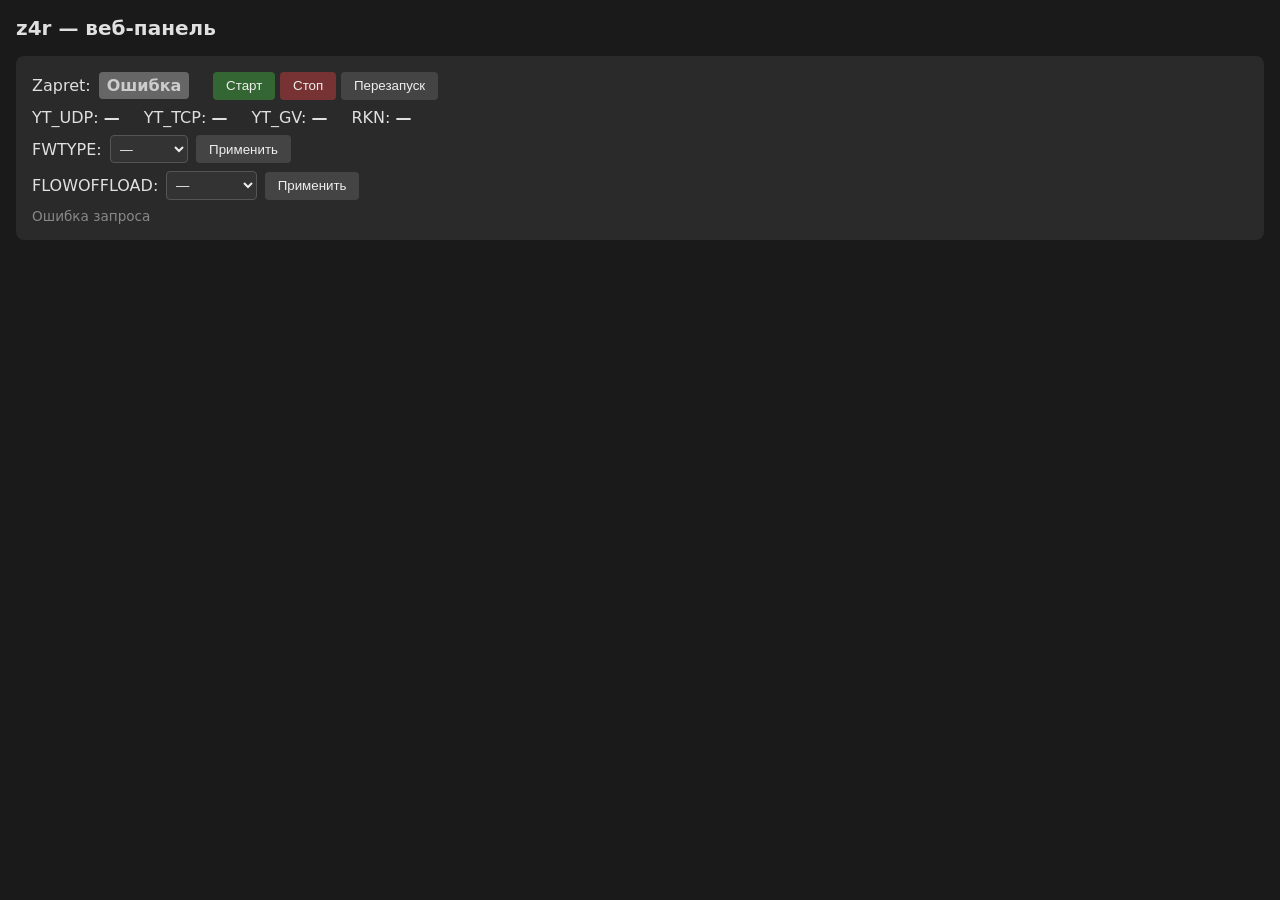
==== zapret4rocket/www/index.html @ e7641a22 "chore: sync repo URLs for Koviand/z4r_web (branch 4) - z4r/bootstrap-z4r: download installer from z4" ====
<!DOCTYPE html>
<html lang="ru">
<head>
  <meta charset="utf-8">
  <meta name="viewport" content="width=device-width, initial-scale=1">
  <title>z4r — панель</title>
  <style>
    * { box-sizing: border-box; }
    body { font-family: system-ui, sans-serif; margin: 1rem; background: #1a1a1a; color: #e0e0e0; }
    h1 { font-size: 1.25rem; margin-bottom: 1rem; }
    .card { background: #2a2a2a; border-radius: 8px; padding: 1rem; margin-bottom: 1rem; }
    .status { display: inline-block; padding: 0.25rem 0.5rem; border-radius: 4px; font-weight: bold; }
    .status.on { background: #0a4; color: #000; }
    .status.off { background: #c44; color: #fff; }
    .status.err { background: #666; color: #ccc; }
    .row { display: flex; flex-wrap: wrap; gap: 0.5rem; align-items: center; margin-bottom: 0.5rem; }
    .strat { margin-right: 1rem; }
    .btn { padding: 0.4rem 0.8rem; border: none; border-radius: 4px; cursor: pointer; background: #444; color: #eee; }
    .btn:hover { background: #555; }
    .btn.danger { background: #733; }
    .btn.success { background: #363; }
    select { padding: 0.3rem; background: #333; color: #eee; border: 1px solid #555; border-radius: 4px; }
    .meta { font-size: 0.85rem; color: #888; margin-top: 0.5rem; }
  </style>
</head>
<body>
  <h1>z4r — веб-панель</h1>
  <div class="card">
    <div class="row">
      <span>Zapret:</span>
      <span id="running" class="status err">—</span>
      <span style="margin-left:1rem">
        <button class="btn success" id="btnStart">Старт</button>
        <button class="btn danger" id="btnStop">Стоп</button>
        <button class="btn" id="btnRestart">Перезапуск</button>
      </span>
    </div>
    <div class="row strat">
      <span class="strat">YT_UDP: <b id="yt_udp">—</b></span>
      <span class="strat">YT_TCP: <b id="yt_tcp">—</b></span>
      <span class="strat">YT_GV: <b id="yt_gv">—</b></span>
      <span class="strat">RKN: <b id="rkn">—</b></span>
    </div>
    <div class="row">
      <label>FWTYPE:</label>
      <select id="fwtype">
        <option value="">—</option>
        <option value="iptables">iptables</option>
        <option value="nftables">nftables</option>
      </select>
      <button class="btn" id="btnFwtype">Применить</button>
    </div>
    <div class="row">
      <label>FLOWOFFLOAD:</label>
      <select id="flowoffload">
        <option value="">—</option>
        <option value="software">software</option>
        <option value="hardware">hardware</option>
        <option value="none">none</option>
        <option value="donttouch">donttouch</option>
      </select>
      <button class="btn" id="btnFlowoffload">Применить</button>
    </div>
    <div class="meta" id="meta">Обновление…</div>
  </div>

  <script>
    var base = '';
    function api(path) { return base + path; }
    function setRunning(on) {
      var el = document.getElementById('running');
      el.textContent = on ? 'Запущен' : 'Остановлен';
      el.className = 'status ' + (on ? 'on' : 'off');
    }
    function setStrategies(s) {
      if (!s) return;
      document.getElementById('yt_udp').textContent = s.yt_udp === 0 ? 'Def' : s.yt_udp;
      document.getElementById('yt_tcp').textContent = s.yt_tcp === 0 ? 'Def' : s.yt_tcp;
      document.getElementById('yt_gv').textContent = s.yt_gv === 0 ? 'Def' : s.yt_gv;
      document.getElementById('rkn').textContent = s.rkn === 0 ? 'Def' : s.rkn;
    }
    function setMeta(fw, fl) {
      document.getElementById('fwtype').value = fw || '';
      document.getElementById('flowoffload').value = fl || '';
    }
    function loadStatus() {
      fetch(api('cgi-bin/status.sh'))
        .then(function(r) { return r.json(); })
        .then(function(d) {
          setRunning(d.running);
          setStrategies(d.strategies);
          setMeta(d.fwtype, d.flowoffload);
          document.getElementById('meta').textContent = 'Обновлено ' + new Date().toLocaleTimeString();
        })
        .catch(function() {
          document.getElementById('running').textContent = 'Ошибка';
          document.getElementById('running').className = 'status err';
          document.getElementById('meta').textContent = 'Ошибка запроса';
        });
    }
    function doAction(params) {
      var q = Object.keys(params).map(function(k) { return k + '=' + encodeURIComponent(params[k]); }).join('&');
      fetch(api('cgi-bin/action.sh?' + q))
        .then(function(r) { return r.json(); })
        .then(function(d) {
          if (d.ok) setTimeout(loadStatus, 800);
          else document.getElementById('meta').textContent = d.error || 'Ошибка';
        })
        .catch(function() { document.getElementById('meta').textContent = 'Ошибка запроса'; });
    }
    document.getElementById('btnStart').onclick = function() { doAction({ action: 'start' }); };
    document.getElementById('btnStop').onclick = function() { doAction({ action: 'stop' }); };
    document.getElementById('btnRestart').onclick = function() { doAction({ action: 'restart' }); };
    document.getElementById('btnFwtype').onclick = function() {
      var v = document.getElementById('fwtype').value;
      if (v) doAction({ fwtype: v });
    };
    document.getElementById('btnFlowoffload').onclick = function() {
      var v = document.getElementById('flowoffload').value;
      if (v) doAction({ flowoffload: v });
    };
    loadStatus();
    setInterval(loadStatus, 15000);
  </script>
</body>
</html>
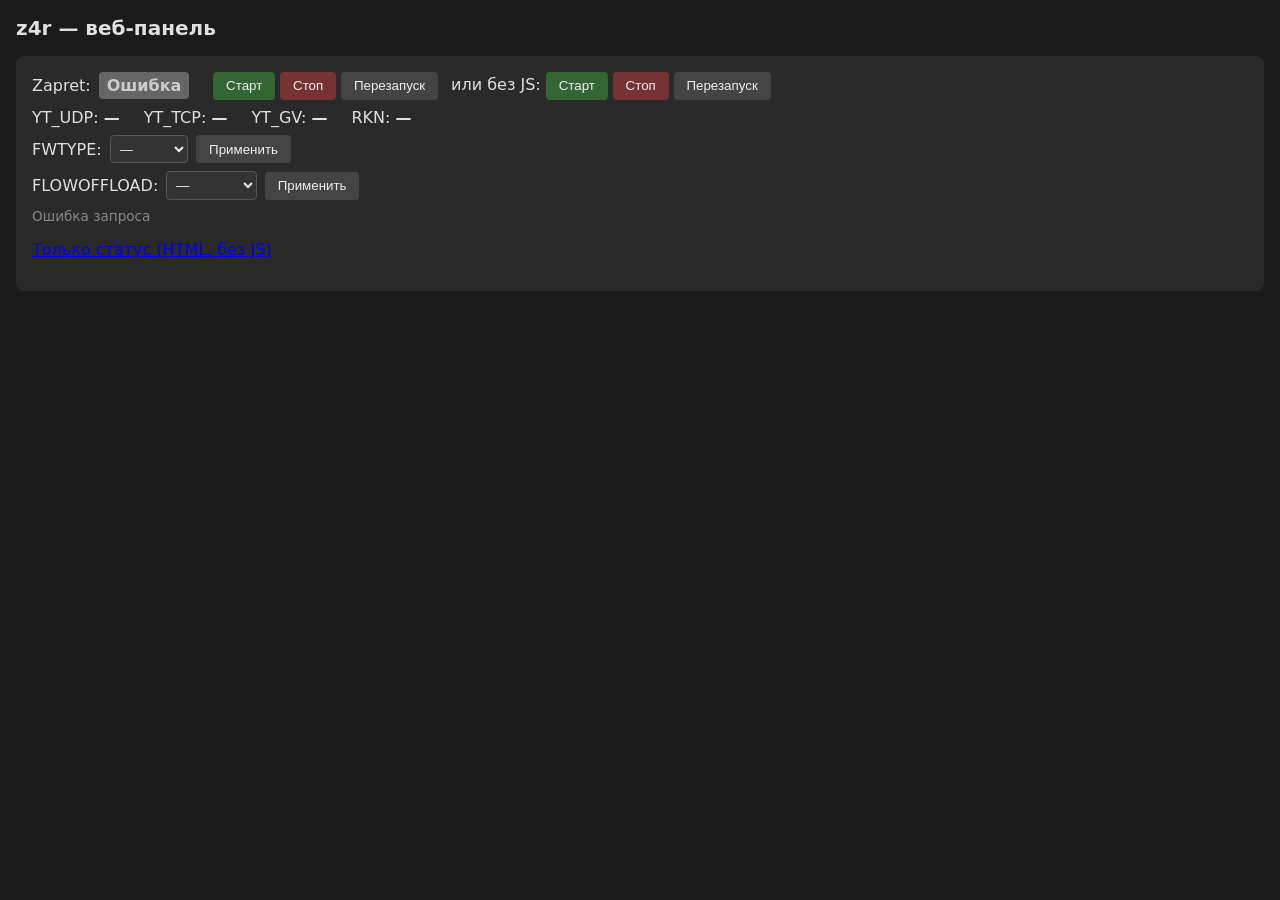
==== commit 0ec886bb: "feat(web): uhttpd for Entware when uci present, forms and HTML status - Entware: try uhttpd via uci " ====
--- a/zapret4rocket/www/index.html
+++ b/zapret4rocket/www/index.html
@@ -3,6 +3,7 @@
 <head>
   <meta charset="utf-8">
   <meta name="viewport" content="width=device-width, initial-scale=1">
+  <meta http-equiv="refresh" content="15">
   <title>z4r — панель</title>
   <style>
     * { box-sizing: border-box; }
@@ -33,6 +34,16 @@
         <button class="btn success" id="btnStart">Старт</button>
         <button class="btn danger" id="btnStop">Стоп</button>
         <button class="btn" id="btnRestart">Перезапуск</button>
+        <span style="margin-left:0.5rem">или без JS:</span>
+        <form action="cgi-bin/action.sh" method="get" style="display:inline">
+          <input type="hidden" name="action" value="start"><button type="submit" class="btn success">Старт</button>
+        </form>
+        <form action="cgi-bin/action.sh" method="get" style="display:inline">
+          <input type="hidden" name="action" value="stop"><button type="submit" class="btn danger">Стоп</button>
+        </form>
+        <form action="cgi-bin/action.sh" method="get" style="display:inline">
+          <input type="hidden" name="action" value="restart"><button type="submit" class="btn">Перезапуск</button>
+        </form>
       </span>
     </div>
     <div class="row strat">
@@ -62,6 +73,7 @@
       <button class="btn" id="btnFlowoffload">Применить</button>
     </div>
     <div class="meta" id="meta">Обновление…</div>
+    <p><a href="cgi-bin/status.sh?format=html">Только статус (HTML, без JS)</a></p>
   </div>
 
   <script>
@@ -101,8 +113,12 @@
     function doAction(params) {
       var q = Object.keys(params).map(function(k) { return k + '=' + encodeURIComponent(params[k]); }).join('&');
       fetch(api('cgi-bin/action.sh?' + q))
-        .then(function(r) { return r.json(); })
+        .then(function(r) {
+          if (r.redirected) { loadStatus(); return; }
+          return r.json();
+        })
         .then(function(d) {
+          if (!d) return;
           if (d.ok) setTimeout(loadStatus, 800);
           else document.getElementById('meta').textContent = d.error || 'Ошибка';
         })
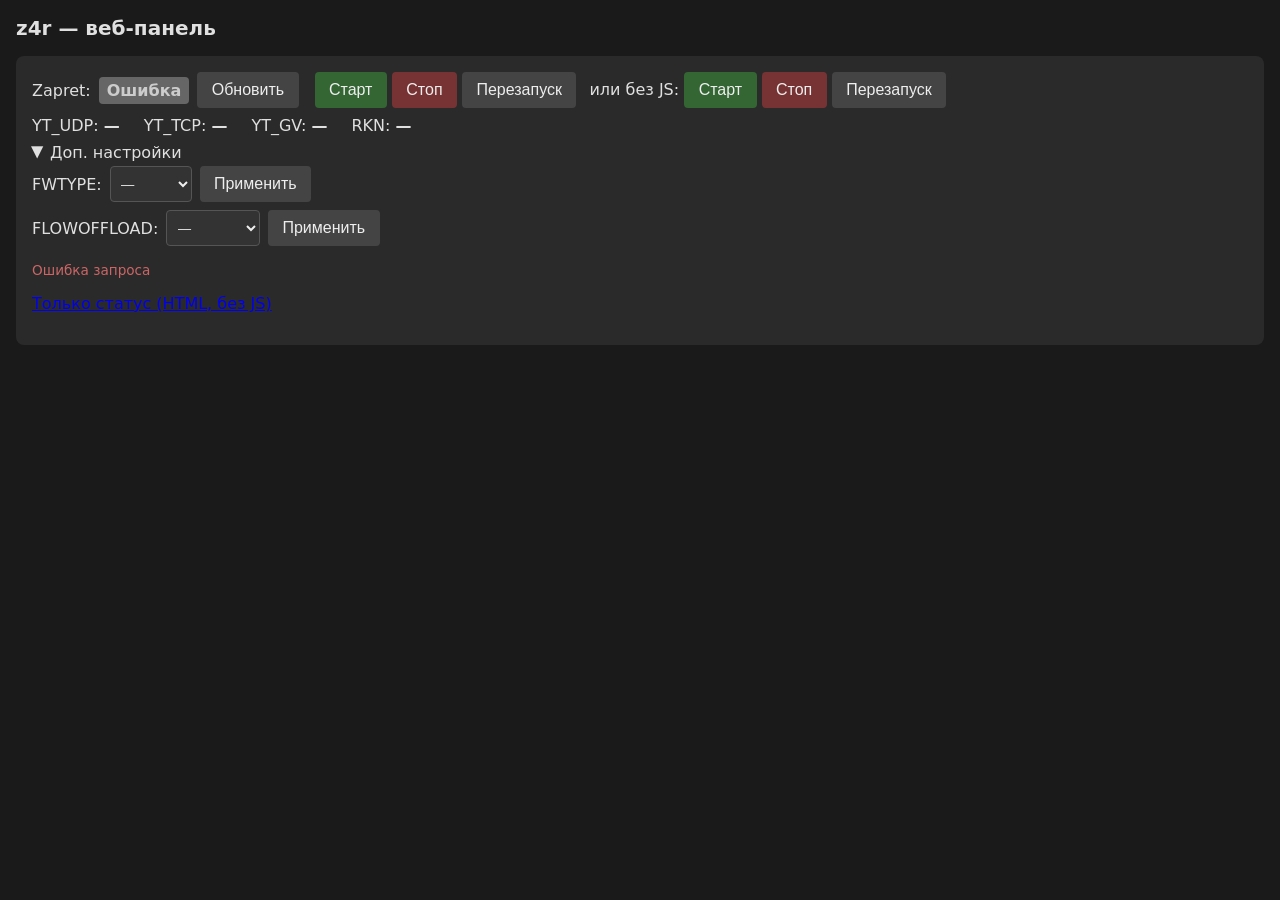
==== commit cb2cafde: "feat(web): interactive panel - refresh button, loading states, feedback, collapsible extra settings" ====
--- a/zapret4rocket/www/index.html
+++ b/zapret4rocket/www/index.html
@@ -3,7 +3,6 @@
 <head>
   <meta charset="utf-8">
   <meta name="viewport" content="width=device-width, initial-scale=1">
-  <meta http-equiv="refresh" content="15">
   <title>z4r — панель</title>
   <style>
     * { box-sizing: border-box; }
@@ -16,12 +15,22 @@
     .status.err { background: #666; color: #ccc; }
     .row { display: flex; flex-wrap: wrap; gap: 0.5rem; align-items: center; margin-bottom: 0.5rem; }
     .strat { margin-right: 1rem; }
-    .btn { padding: 0.4rem 0.8rem; border: none; border-radius: 4px; cursor: pointer; background: #444; color: #eee; }
+    .btn { padding: 0.5rem 0.9rem; min-height: 2.25rem; border: none; border-radius: 4px; cursor: pointer; background: #444; color: #eee; font-size: 1rem; }
     .btn:hover { background: #555; }
+    .btn:disabled { opacity: 0.6; cursor: not-allowed; }
     .btn.danger { background: #733; }
     .btn.success { background: #363; }
-    select { padding: 0.3rem; background: #333; color: #eee; border: 1px solid #555; border-radius: 4px; }
+    select { padding: 0.4rem; min-height: 2.25rem; background: #333; color: #eee; border: 1px solid #555; border-radius: 4px; }
     .meta { font-size: 0.85rem; color: #888; margin-top: 0.5rem; }
+    .meta.msg-ok { color: #6a6; }
+    .meta.msg-err { color: #c66; }
+    .spinner { display: inline-block; width: 0.9em; height: 0.9em; border: 2px solid #555; border-top-color: #eee; border-radius: 50%; animation: spin 0.7s linear infinite; vertical-align: middle; margin-right: 0.3rem; }
+    @keyframes spin { to { transform: rotate(360deg); } }
+    .toggle-header { cursor: pointer; user-select: none; margin-bottom: 0.25rem; }
+    .toggle-header::before { content: '\25B6'; display: inline-block; margin-right: 0.35rem; transition: transform 0.2s; }
+    .toggle-header.open::before { transform: rotate(90deg); }
+    .toggle-body { overflow: hidden; }
+    .toggle-body.collapsed { display: none; }
   </style>
 </head>
 <body>
@@ -30,7 +39,8 @@
     <div class="row">
       <span>Zapret:</span>
       <span id="running" class="status err">—</span>
-      <span style="margin-left:1rem">
+      <button type="button" class="btn" id="btnRefresh" title="Обновить статус">Обновить</button>
+      <span style="margin-left:0.5rem">
         <button class="btn success" id="btnStart">Старт</button>
         <button class="btn danger" id="btnStop">Стоп</button>
         <button class="btn" id="btnRestart">Перезапуск</button>
@@ -52,25 +62,28 @@
       <span class="strat">YT_GV: <b id="yt_gv">—</b></span>
       <span class="strat">RKN: <b id="rkn">—</b></span>
     </div>
-    <div class="row">
-      <label>FWTYPE:</label>
-      <select id="fwtype">
-        <option value="">—</option>
-        <option value="iptables">iptables</option>
-        <option value="nftables">nftables</option>
-      </select>
-      <button class="btn" id="btnFwtype">Применить</button>
-    </div>
-    <div class="row">
-      <label>FLOWOFFLOAD:</label>
-      <select id="flowoffload">
-        <option value="">—</option>
-        <option value="software">software</option>
-        <option value="hardware">hardware</option>
-        <option value="none">none</option>
-        <option value="donttouch">donttouch</option>
-      </select>
-      <button class="btn" id="btnFlowoffload">Применить</button>
+    <div class="toggle-header open" id="toggleHeader" aria-expanded="true">Доп. настройки</div>
+    <div class="toggle-body" id="toggleExtra">
+      <div class="row">
+        <label>FWTYPE:</label>
+        <select id="fwtype">
+          <option value="">—</option>
+          <option value="iptables">iptables</option>
+          <option value="nftables">nftables</option>
+        </select>
+        <button class="btn" id="btnFwtype">Применить</button>
+      </div>
+      <div class="row">
+        <label>FLOWOFFLOAD:</label>
+        <select id="flowoffload">
+          <option value="">—</option>
+          <option value="software">software</option>
+          <option value="hardware">hardware</option>
+          <option value="none">none</option>
+          <option value="donttouch">donttouch</option>
+        </select>
+        <button class="btn" id="btnFlowoffload">Применить</button>
+      </div>
     </div>
     <div class="meta" id="meta">Обновление…</div>
     <p><a href="cgi-bin/status.sh?format=html">Только статус (HTML, без JS)</a></p>
@@ -79,6 +92,18 @@
   <script>
     var base = '';
     function api(path) { return base + path; }
+    var actionButtons = ['btnStart', 'btnStop', 'btnRestart', 'btnFwtype', 'btnFlowoffload'];
+    function setButtonsEnabled(enabled) {
+      actionButtons.forEach(function(id) {
+        var el = document.getElementById(id);
+        if (el) el.disabled = !enabled;
+      });
+    }
+    function showMessage(text, isError) {
+      var meta = document.getElementById('meta');
+      meta.textContent = text;
+      meta.className = 'meta' + (isError ? ' msg-err' : (text && text !== 'Подождите…' ? ' msg-ok' : ''));
+    }
     function setRunning(on) {
       var el = document.getElementById('running');
       el.textContent = on ? 'Запущен' : 'Остановлен';
@@ -96,34 +121,58 @@
       document.getElementById('flowoffload').value = fl || '';
     }
     function loadStatus() {
+      var meta = document.getElementById('meta');
+      meta.textContent = 'Обновление…';
+      meta.className = 'meta';
       fetch(api('cgi-bin/status.sh'))
         .then(function(r) { return r.json(); })
         .then(function(d) {
           setRunning(d.running);
           setStrategies(d.strategies);
           setMeta(d.fwtype, d.flowoffload);
-          document.getElementById('meta').textContent = 'Обновлено ' + new Date().toLocaleTimeString();
+          meta.textContent = 'Обновлено ' + new Date().toLocaleTimeString();
+          meta.className = 'meta';
         })
         .catch(function() {
           document.getElementById('running').textContent = 'Ошибка';
           document.getElementById('running').className = 'status err';
-          document.getElementById('meta').textContent = 'Ошибка запроса';
+          meta.textContent = 'Ошибка запроса';
+          meta.className = 'meta msg-err';
         });
     }
     function doAction(params) {
+      setButtonsEnabled(false);
+      showMessage('Подождите…');
       var q = Object.keys(params).map(function(k) { return k + '=' + encodeURIComponent(params[k]); }).join('&');
       fetch(api('cgi-bin/action.sh?' + q))
         .then(function(r) {
-          if (r.redirected) { loadStatus(); return; }
+          if (r.redirected) {
+            loadStatus().then(function() {
+              setButtonsEnabled(true);
+              showMessage('Сделано');
+            });
+            return;
+          }
           return r.json();
         })
         .then(function(d) {
           if (!d) return;
-          if (d.ok) setTimeout(loadStatus, 800);
-          else document.getElementById('meta').textContent = d.error || 'Ошибка';
+          if (d.ok) {
+            loadStatus().then(function() {
+              setButtonsEnabled(true);
+              showMessage('Сделано');
+            });
+          } else {
+            setButtonsEnabled(true);
+            showMessage(d.error || 'Ошибка', true);
+          }
         })
-        .catch(function() { document.getElementById('meta').textContent = 'Ошибка запроса'; });
-    }
+        .catch(function() {
+          setButtonsEnabled(true);
+          showMessage('Ошибка запроса', true);
+        });
+    }
+    document.getElementById('btnRefresh').onclick = function() { loadStatus(); };
     document.getElementById('btnStart').onclick = function() { doAction({ action: 'start' }); };
     document.getElementById('btnStop').onclick = function() { doAction({ action: 'stop' }); };
     document.getElementById('btnRestart').onclick = function() { doAction({ action: 'restart' }); };
@@ -135,6 +184,17 @@
       var v = document.getElementById('flowoffload').value;
       if (v) doAction({ flowoffload: v });
     };
+    (function() {
+      var header = document.getElementById('toggleHeader');
+      var body = document.getElementById('toggleExtra');
+      if (header && body) {
+        header.onclick = function() {
+          var open = body.classList.toggle('collapsed');
+          header.classList.toggle('open', !open);
+          header.setAttribute('aria-expanded', !open);
+        };
+      }
+    })();
     loadStatus();
     setInterval(loadStatus, 15000);
   </script>
